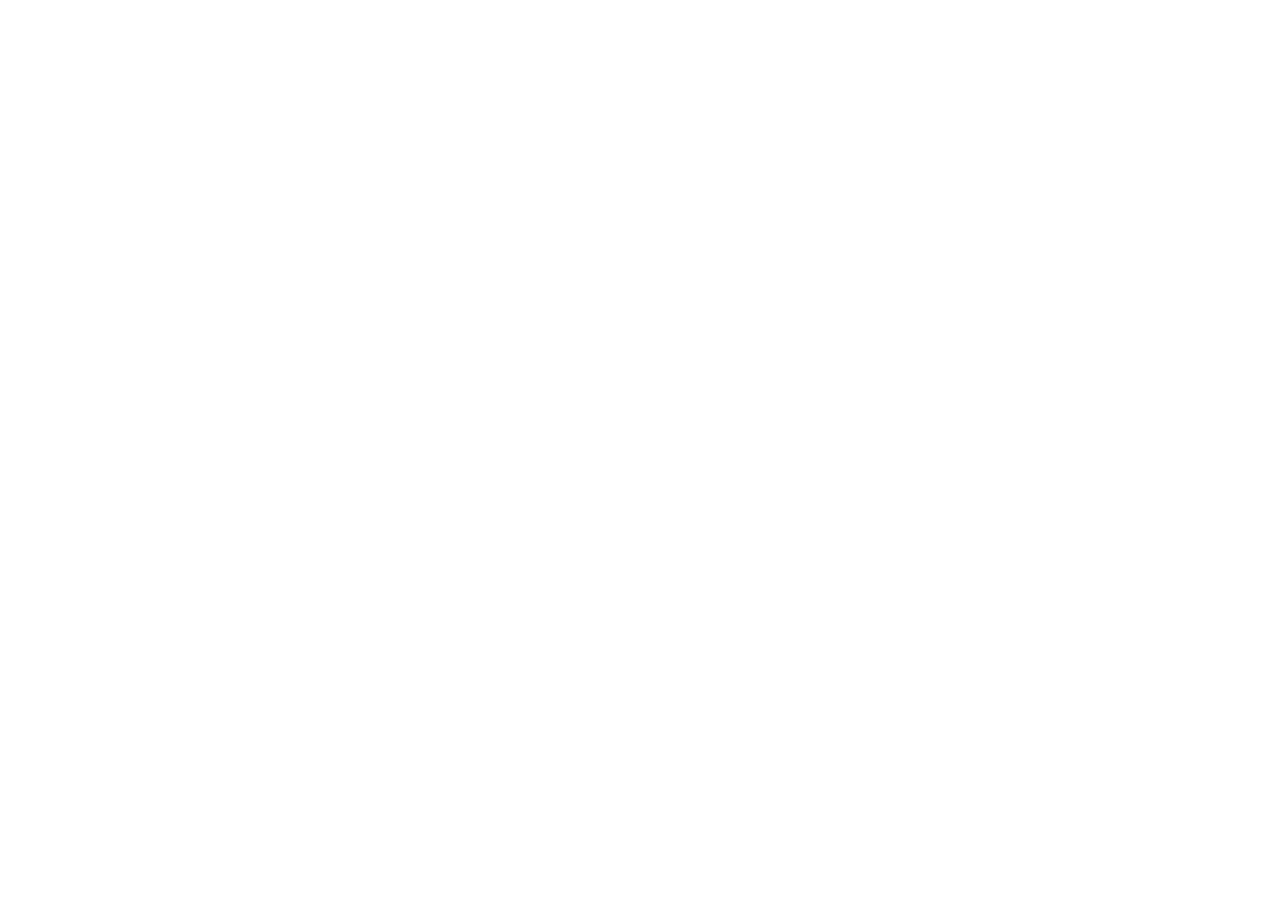
==== index.html @ eceb6ba1 "Add files via upload" ====
<!DOCTYPE html>
<html lang="en">
<head>
  <meta charset="UTF-8">
  <meta name="viewport" content="width=device-width, initial-scale=1.0">
  <title>Document</title>
</head>
<body>
  
</body>
</html>
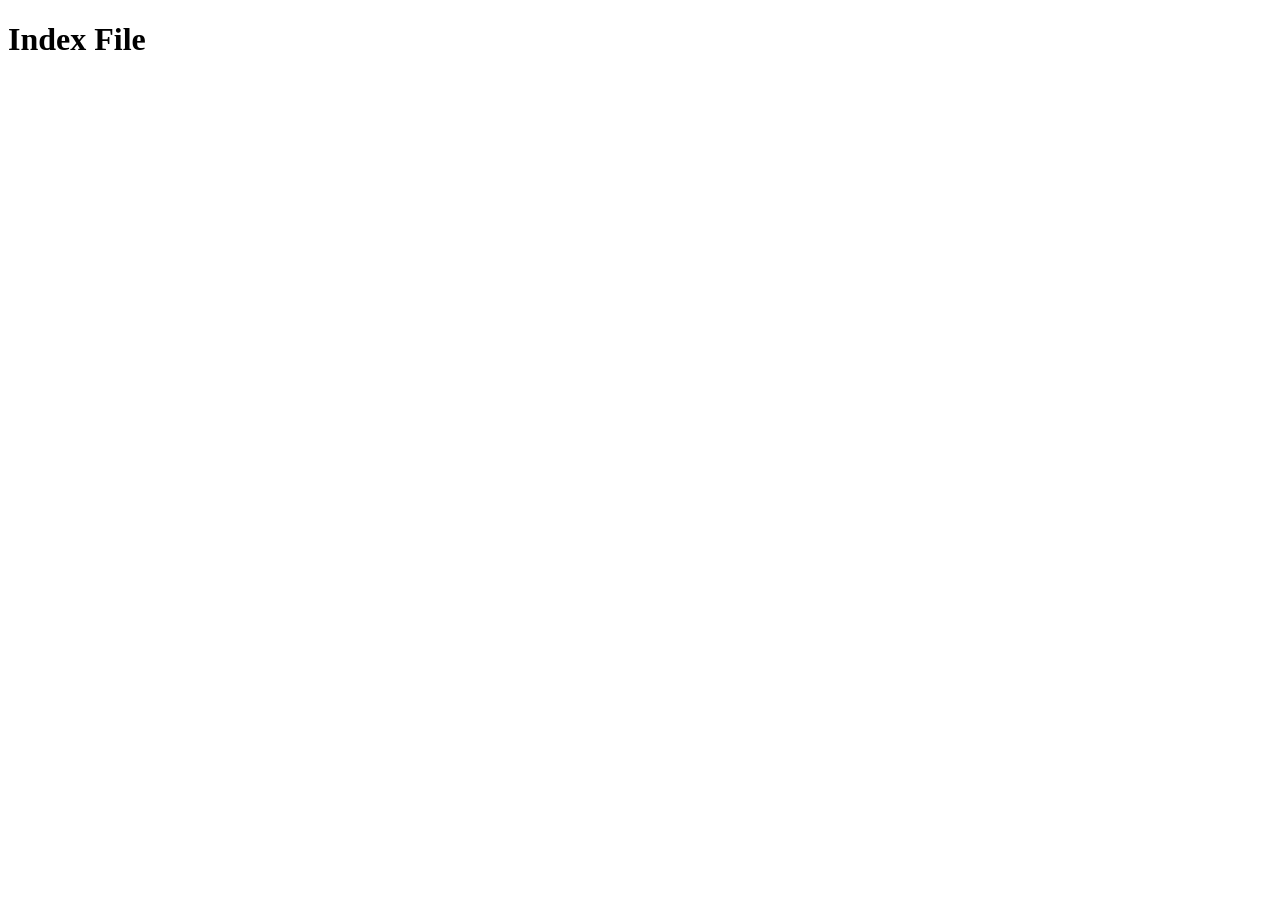
==== commit a25b7896: "Update index.html" ====
--- a/index.html
+++ b/index.html
@@ -3,9 +3,10 @@
 <head>
   <meta charset="UTF-8">
   <meta name="viewport" content="width=device-width, initial-scale=1.0">
-  <title>Document</title>
+  <title>Index File</title>
 </head>
 <body>
-  
+  <h1>Index File</h1>
 </body>
-</html>+
+</html>
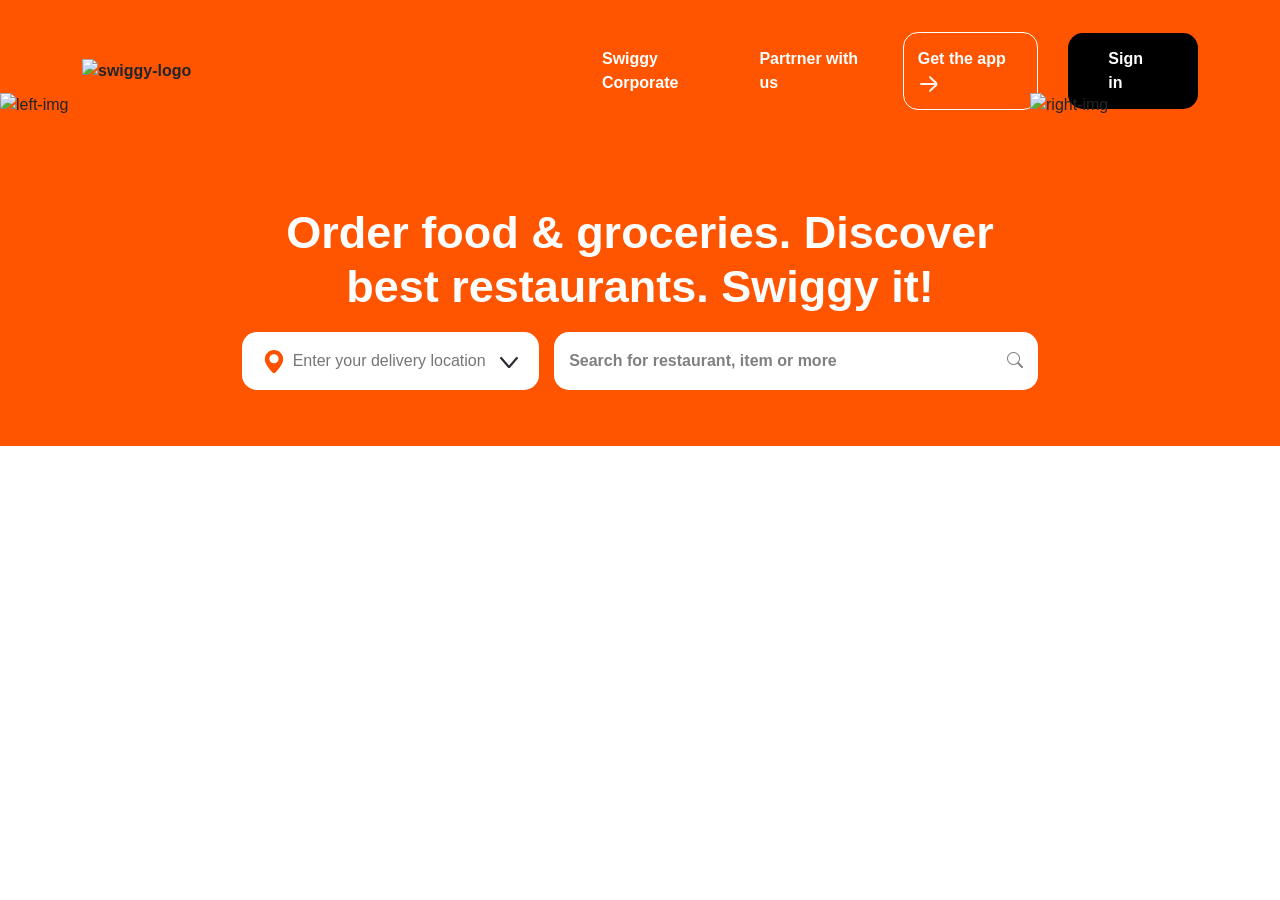
==== commit 3fafd36c: "push all" ====
--- a/index.html
+++ b/index.html
@@ -1,12 +1,73 @@
-<!DOCTYPE html>
-<html lang="en">
-<head>
-  <meta charset="UTF-8">
-  <meta name="viewport" content="width=device-width, initial-scale=1.0">
-  <title>Index File</title>
-</head>
-<body>
-  <h1>Index File</h1>
-</body>
-
-</html>
+<!DOCTYPE html>
+<html lang="en">
+<head>
+    <meta charset="UTF-8">
+    <meta name="viewport" content="width=device-width, initial-scale=1.0">
+    <title>Swiggy-Clone</title>
+    <link href="https://cdn.jsdelivr.net/npm/bootstrap@5.3.8/dist/css/bootstrap.min.css" rel="stylesheet" integrity="sha384-sRIl4kxILFvY47J16cr9ZwB07vP4J8+LH7qKQnuqkuIAvNWLzeN8tE5YBujZqJLB" crossorigin="anonymous">
+    <link rel="stylesheet" href="style.css">
+    <link rel="stylesheet" href="general.css">
+    <link rel="stylesheet" href="https://cdn.jsdelivr.net/npm/bootstrap-icons@1.13.1/font/bootstrap-icons.min.css">
+</head>
+<body>
+    <section class="section section-1">
+        <div class="nav-bar-container container container-1">
+            <div class="child-nav-bar-container">
+                <div class="logo">
+                    <img src="https://media-assets.swiggy.com/swiggy/image/upload/fl_lossy,f_auto,q_auto/portal/static-assets/images/swiggy_logo_white.png" alt="swiggy-logo">
+                </div>
+            </div>
+
+            <div class="child-nav-bar-container">
+                <div>
+                    <a href="">Swiggy Corporate</a>
+                </div>
+                <div>
+                    <a href="">Partrner with us</a>
+                </div>
+                <div class="get-app-button">
+                    <a href="">Get the app</a>
+                    <svg width="21" height="21" viewBox="0 0 21 21" fill="none" aria-label="rating-up-down-icon" aria-hidden="false" strokecolor="#FFFFFF" fillcolor="#FFFFFF"><path d="M12.634 3.45a1 1 0 0 0-1.365 1.462l4.827 4.506c.238.221.44.41.614.577H2.996a1 1 0 0 0 0 2h13.777c-.186.18-.41.39-.677.64l-4.769 4.45a1 1 0 0 0 1.365 1.462l4.817-4.495c.546-.51 1.03-.96 1.367-1.376.365-.449.664-.979.664-1.65 0-.672-.299-1.201-.664-1.65-.338-.415-.821-.866-1.367-1.376z" fill="#FFFFFF" fill-opacity="0.92"></path></svg>
+                </div>
+                <div class="signin-button">
+                    <a href="">Sign in</a>
+                </div>
+            </div>
+        </div>
+
+
+        <div class="container container-2">
+            <img class="bg-img bg-img-1" src="https://media-assets.swiggy.com/swiggy/image/upload/fl_lossy,f_auto,q_auto/portal/testing/seo-home/Veggies_new.png" alt="left-img">
+            <div class="container-2-child-container-1">
+                <h1>Order food & groceries. Discover <br> best restaurants. Swiggy it!</h1>
+            </div>
+
+            <div class="container-2-child-container-2">
+                <div class="location">
+                    <svg xmlns="http://www.w3.org/2000/svg" width="24" height="24" viewBox="0 0 18 23" fill="none"><path fill-rule="evenodd" clip-rule="evenodd" d="M10.115 21.8122C12.4772 19.4062 17.7886 13.4751 17.7886 8.78883C17.7886 3.79647 13.9976 0 9.00526 0C4.0129 0 0.210938 3.79647 0.210938 8.78883C0.210938 13.4755 5.52998 19.4073 7.89476 21.8129C8.51149 22.4403 9.49871 22.44 10.115 21.8122ZM8.99988 12.7888C11.4269 12.7888 13.3943 10.8214 13.3943 8.39441C13.3943 5.96745 11.4269 4 8.99988 4C6.57292 4 4.60547 5.96745 4.60547 8.39441C4.60547 10.8214 6.57292 12.7888 8.99988 12.7888Z" fill="#FF5200"></path></svg>
+                    <input class="location-input" type="text" placeholder="Enter your delivery location">
+                    <svg width="20" height="21" viewBox="0 0 20 21" fill="none" aria-label="rating-down-down-icon" aria-hidden="false" strokecolor="rgba(2, 6, 12, 0.92)" fillcolor="rgba(2, 6, 12, 0.92)"><path fill-rule="evenodd" clip-rule="evenodd" d="M1.372 6.15a1.1 1.1 0 0 0-.117 1.552l7.184 8.355.03.035c.149.173.327.381.504.536.212.186.564.427 1.058.427s.847-.24 1.059-.427c.177-.155.355-.363.504-.536l.03-.035 7.12-8.282a1.1 1.1 0 0 0-1.668-1.434l-7.045 8.194-7.108-8.267a1.1 1.1 0 0 0-1.55-.117" fill="rgba(2, 6, 12, 0.92)" fill-opacity="0.92"></path></svg>
+                </div>
+                <div class="search-bar">
+                    <div><nav>Search for restaurant, item or more</nav></div>
+                    <i class="bi bi-search"></i>
+                </div>  
+            </div>
+            <img class="bg-img bg-img-2" src="https://media-assets.swiggy.com/swiggy/image/upload/fl_lossy,f_auto,q_auto/portal/testing/seo-home/Sushi_replace.png" alt="right-img">
+        </div>
+
+        <div class="container container-3">
+            <div>
+                <img src="https://media-assets.swiggy.com/swiggy/image/upload/fl_lossy,f_auto,q_auto/MERCHANDISING_BANNERS/IMAGES/MERCH/2024/7/23/ec86a309-9b06-48e2-9adc-35753f06bc0a_Food3BU.png" alt="">
+            </div>
+            <div>
+                <img src="https://media-assets.swiggy.com/swiggy/image/upload/fl_lossy,f_auto,q_auto/MERCHANDISING_BANNERS/IMAGES/MERCH/2024/7/23/b5c57bbf-df54-4dad-95d1-62e3a7a8424d_IM3BU.png" alt="">
+            </div>
+            <div>
+                <img src="https://media-assets.swiggy.com/swiggy/image/upload/fl_lossy,f_auto,q_auto/MERCHANDISING_BANNERS/IMAGES/MERCH/2024/7/23/b6d9b7ab-91c7-4f72-9bf2-fcd4ceec3537_DO3BU.png" alt="">
+            </div>
+
+        </div>
+    </section>
+</body>
+</html>
--- a/style.css
+++ b/style.css
@@ -0,0 +1,107 @@
+.section-1 {
+    background-color: rgb(255, 85, 0);
+}
+
+.bg-img {
+    width: 250px;
+    position: absolute;
+}
+.bg-img-1 {
+    left: 0px;
+    top: 93px;
+}
+.bg-img-2 {
+    right: 0px;
+    top: 93px;
+}
+
+.nav-bar-container {
+    padding-top: 32px;
+    padding-bottom: 32px;
+    display: flex;
+    justify-content: space-around;
+    gap: 360px;
+}
+.logo {
+    width: 160px;
+    cursor: pointer;
+}
+.child-nav-bar-container {
+    display: flex;
+    align-items: center;
+    justify-content: space-around;
+    font-size: 16px;
+    font-weight: bold;
+    gap: 30px;
+}
+
+.get-app-button {
+    padding: 14px 14px;
+    border: solid 1px white;
+    border-radius: 15px;
+}
+.signin-button {
+    padding: 14px 40px;
+    background-color: black;
+    border-radius: 15px;
+}
+
+.container-2 {
+    display: flex;
+    flex-direction: column;
+    justify-content: center;
+    padding-top: 64px;
+    padding-bottom: 32px;
+    align-items: center;
+}
+
+.container-2>div>h1 {
+    color: white;
+    text-align: center;
+    font-size: 45px;
+    font-weight: bold;
+}
+
+.container-2-child-container-2 {
+    display: flex;
+    flex-direction: row;
+    gap: 15px;
+    margin-top: 10px;
+}
+
+.location {
+    padding: 16px 20px;
+}
+.search-bar {
+    display: flex;
+    flex-direction: row;
+    align-items: center;
+    padding-left: 15px;
+}
+.search-bar>div>nav {
+    color: gray;
+    font-weight: 600;
+}
+.bi-search {
+    color: gray;
+    font-size: 16px;
+    margin-left: 170px;
+    margin-right: 15px;
+}
+
+.location, .search-bar {
+    background-color: white;
+    border-radius: 15px;
+}
+.location-input, .search-bar-input{
+    border: none;
+}
+
+.container-3 {
+    display: flex;
+    align-items: center;
+    justify-content: center;
+}
+.container-3>div {
+    width: 400px;
+}
--- a/general.css
+++ b/general.css
@@ -0,0 +1,15 @@
+* {
+    margin: 0px;
+    font-family: Arial, Helvetica, sans-serif;
+}
+
+img {
+    width: 100%;
+}
+
+a {
+    text-decoration: none;
+    color: white;
+    cursor: pointer;
+}
+
